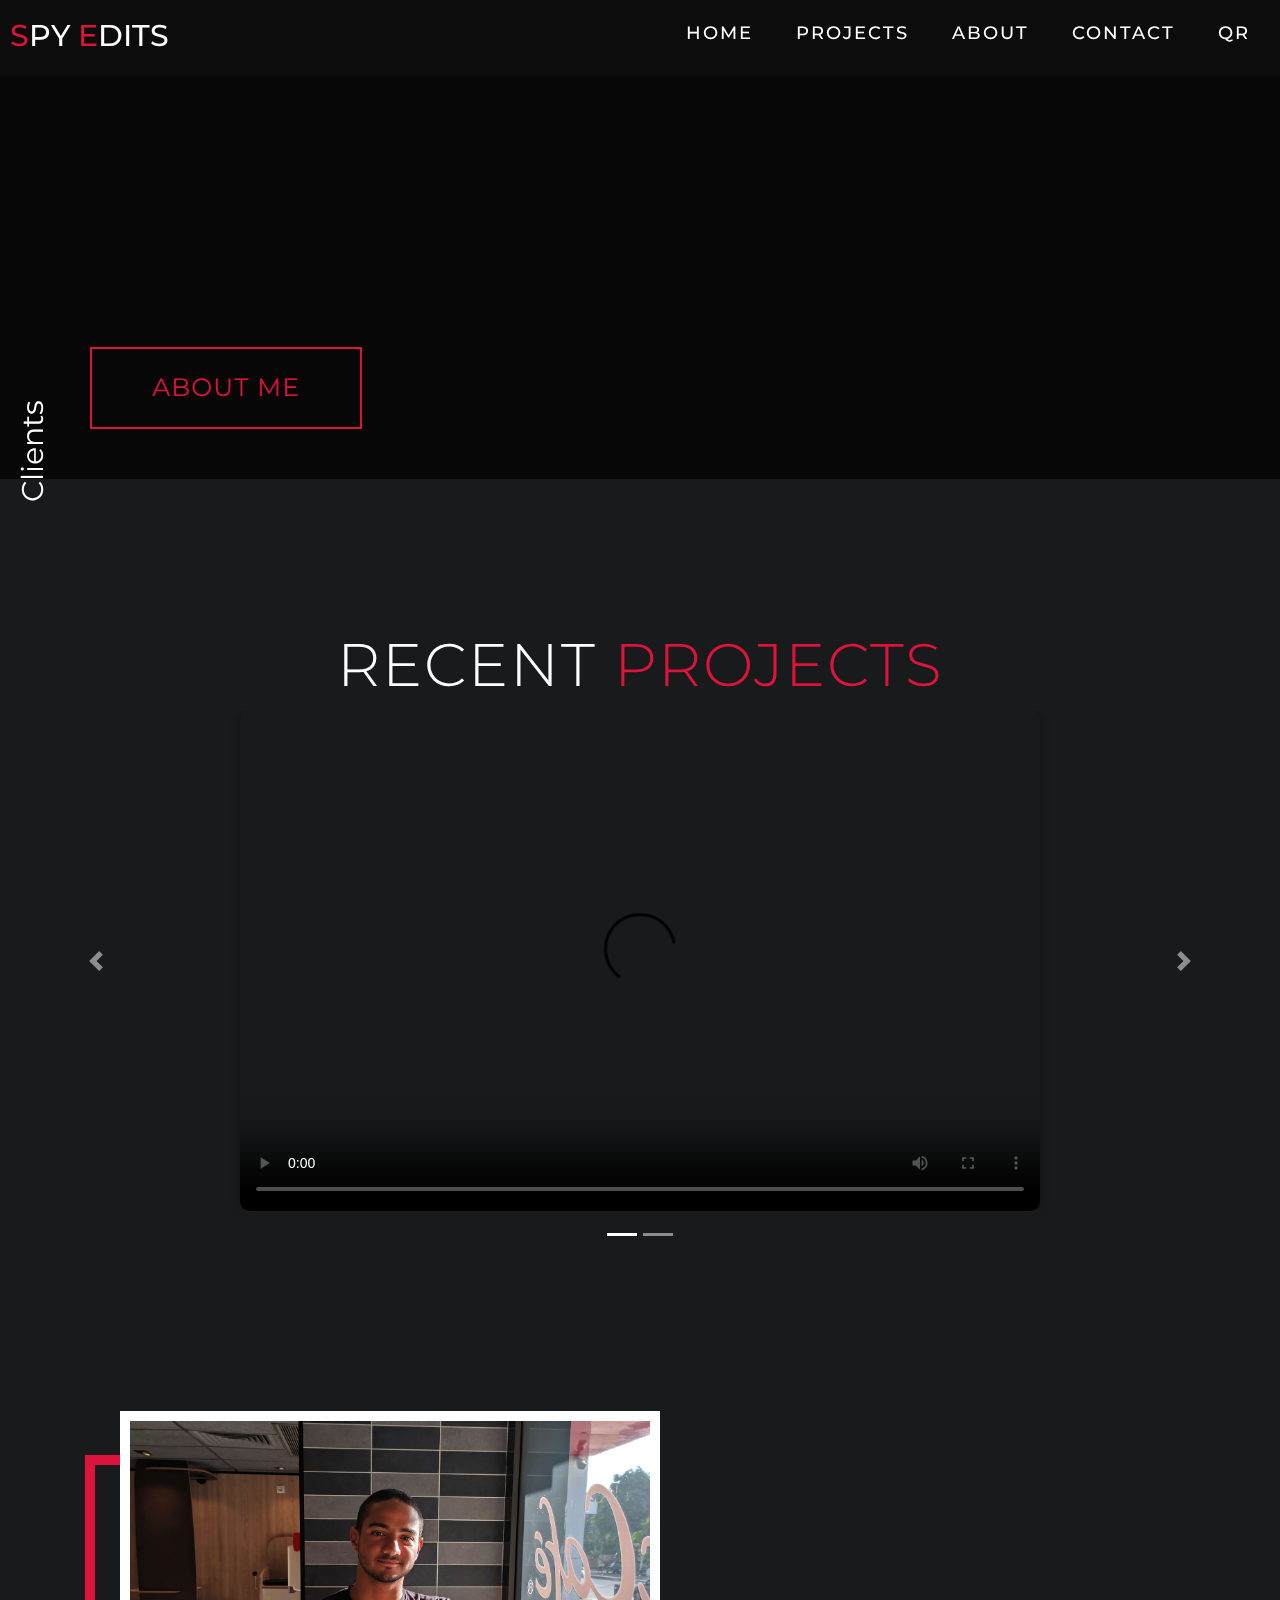
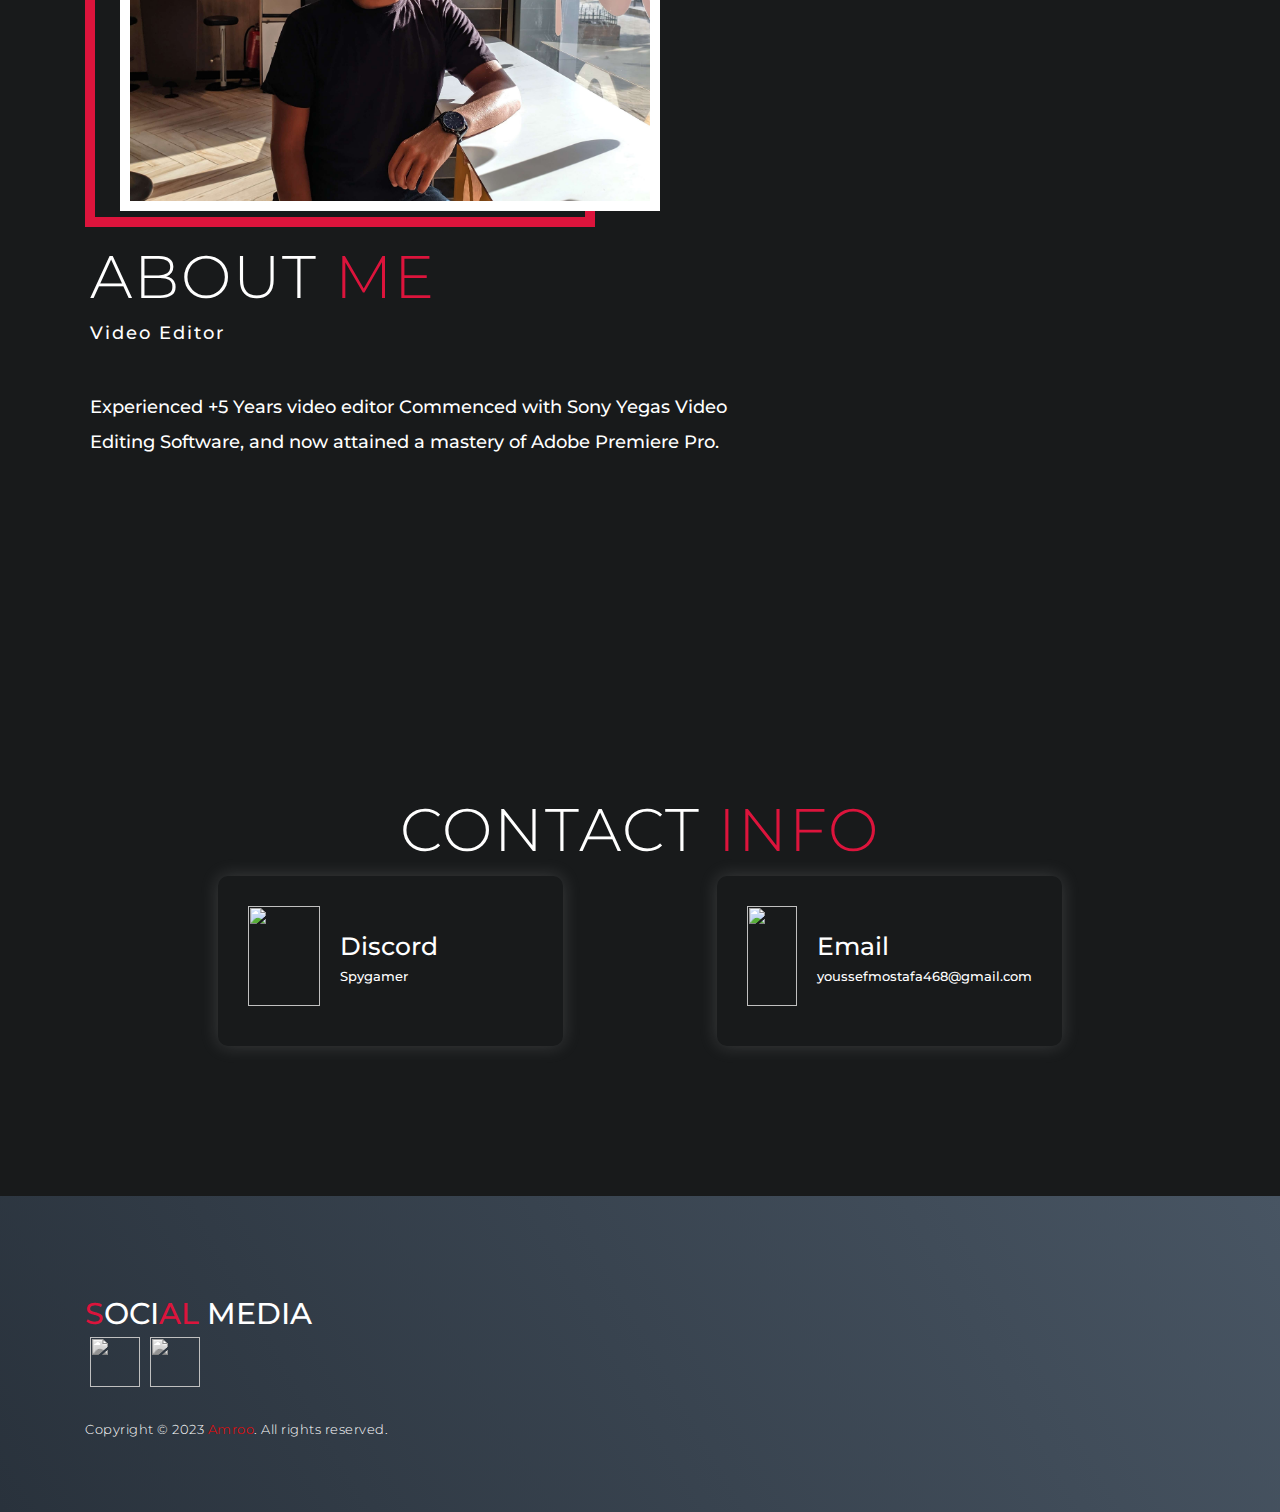
==== index.html @ 401238fb "Initial commit" ====
<!DOCTYPE html>
<html lang="en">
  <head>
    <meta charset="UTF-8" />
    <link rel="shortcut icon" type="x-icon" href="spylogo.png" />
    <meta
      name="viewport"
      content="width=device-width, initial-scale=1.0, maximum-scale=1.0, user-scalable=no"
    />
    <link href="https://vjs.zencdn.net/7.16.0/video-js.css" rel="stylesheet">
    <link
      href="https://stackpath.bootstrapcdn.com/bootstrap/4.5.2/css/bootstrap.min.css"
      rel="stylesheet"
    />
    <link rel="stylesheet" href="style.css" />
    <title>Spygamer</title>
  </head>

  <body>
    <!-- preloader -->

    <div id="loading-screen"></div>

    <!-- Header -->
    <section id="header">
      <div class="header containerr">
        <div class="nav-bar">
          <div class="brand">
            <a href="#hero">
              <h1><span>S</span>py <span>E</span>dits</h1>
            </a>
          </div>
          <div class="nav-list">
            <ul>
              <li><a href="#hero" data-after="Home">Home</a></li>
              <li><a href="#projects" data-after="Projects">Projects</a></li>
              <li><a href="#about" data-after="About">About</a></li>
              <li><a href="#contact" data-after="Contact">Contact</a></li>
              <li><a href="qr.html" data-after="Contact">QR</a></li>
            </ul>
            <style>
              @media only screen and (max-width: 767px) {
                .nav-list {
                  display: none;
                }
              }
            </style>
          </div>
        </div>
      </div>
    </section>
    <!-- End Header -->

    <div class="sidebar" id="sidebar">
      <a href="#" onclick="closeSidebar()">
        <!-- Close sidebar when clicking on a link -->
      </a>
      <a
        href="https://www.youtube.com/@mashxmosh"
        target="_blank"
        onclick="closeSidebar()"
      >
        <img
          src="img/client 1.jpg"
          alt="Image 1"
          style="
            border: 2px solid rgb(255, 255, 255);
            border-radius: 50%;
            width: 60%;
            margin-left: 20px;
          "
        />
      </a>
      <!-- Add more images as needed -->
      <a
        href="https://www.youtube.com/@Mud_2/videos"
        target="_blank"
        onclick="closeSidebar()"
      >
        <img
          src="img/client 2.jpg"
          alt="Image 2"
          style="
            border: 2px solid rgb(255, 255, 255);
            border-radius: 50%;
            width: 60%;
            margin-left: 20px;
          "
        />
      </a>
      <a
        href="https://www.youtube.com/@R3DULZ/videos"
        target="_blank"
        onclick="closeSidebar()"
      >
        <img
          src="img/client 3.jpg"
          alt="Image 3"
          style="
            border: 2px solid rgb(255, 255, 255);
            border-radius: 50%;
            width: 60%;
            margin-left: 20px;
          "
        />
      </a>
      <a
        href="https://www.youtube.com/@onofix"
        target="_blank"
        onclick="closeSidebar()"
      >
        <img
          src="img/client 6.jpg"
          alt="Image 7"
          style="
            border: 2px solid rgb(255, 255, 255);
            border-radius: 50%;
            width: 60%;
            margin-left: 20px;
          "
        />
      </a>
      <a
        href="https://www.youtube.com/@iDarkSnake"
        target="_blank"
        onclick="closeSidebar()"
      >
        <img
          src="img/client 5.jpg"
          alt="Image 5"
          style="
            border: 2px solid rgb(255, 255, 255);
            border-radius: 50%;
            width: 60%;
            margin-left: 20px;
          "
        />
      </a>
      <a
        href="https://www.youtube.com/@IMDHME5"
        target="_blank"
        onclick="closeSidebar()"
      >
        <img
          src="img/client 4.jpg"
          alt="Image 4"
          style="
            border: 2px solid rgb(255, 255, 255);
            border-radius: 80%;
            width: 60%;
            margin-left: 20px;
          "
        />
      </a>
      <a
        href="https://www.youtube.com/channel/UCvvfQR_FoKsis54V8wN_iLw"
        target="_blank"
        onclick="closeSidebar()"
      >
        <img
          src="img/client 8.jpg"
          alt="Image 8"
          style="
            border: 2px solid rgb(255, 255, 255);
            border-radius: 50%;
            width: 60%;
            margin-left: 20px;
          "
        />
      </a>
      <button class="close-btn" onclick="closeSidebar()">
        <img src="img/arrow.png" alt="Close" style="width: 20px; height: 20px" />
      </button>
    </div>

    <div class="content">
      <!-- Content for the main part of the page goes here -->
      <button class="open-btn" onclick="openSidebar()">Clients</button>
    </div>
    <script>
      function openSidebar() {
        document.getElementById("sidebar").style.width = "250px";
        document.getElementById("content").style.marginLeft = "250px";
      }

      function closeSidebar() {
        document.getElementById("sidebar").style.width = "0";
        document.getElementById("content").style.marginLeft = "0";
      }
    </script>

    <!-- Hero Section -->
    <section id="hero">
      <div class="hero container">
        <div>
          <h1>In the, <span></span></h1>
          <h1>Field of editing, <span></span></h1>
          <h1>I'm Spy <span></span></h1>
          <a href="#about" type="button" class="cta">About Me</a>
          <a href="#Clients" type="button" class="cta2"></a>
        </div>
      </div>
    </section>
    <!-- End Hero Section -->

    <!-- Qr -->

    <section id="QR">
      <div class="QR">
        <img src="img/IMG_20230714_212942_580.jpg" alt="img" />
      </div>
    </section>

    <!-- Projects Section -->
    <section id="projects">
      <div class="custom-container">
        <div class="custom-row">
          <div class="custom-col">
            <div class="custom-projects-header">
              <h1 class="section-title">Recent <span>Projects</span></h1>
            </div>
            <div class="carousel slide" id="customCarouselIndicators" data-ride="carousel">
              <ol class="carousel-indicators " id="carouselIndicators"></ol>
              <div class="carousel-inner" id="carouselInner">
                <!-- Carousel items will be dynamically added here -->
              </div>
              <a class="carousel-control-prev" href="#customCarouselIndicators" role="button" data-slide="prev">
                <span class="carousel-control-prev-icon" aria-hidden="true"></span>
                <span class="sr-only">Previous</span>
              </a>
              <a class="carousel-control-next" href="#customCarouselIndicators" role="button" data-slide="next">
                <span class="carousel-control-next-icon" aria-hidden="true"></span>
                <span class="sr-only">Next</span>
              </a>
            </div>
          </div>
        </div>
      </div>
    </section>
      
      
    <!-- End Projects Section -->

    <!-- About Section -->
    <section id="about">
      <div class="about container">
        <div class="col-left">
          <div class="about-img">
            <img src="img/IMG_20230714_212942_580.jpg" alt="img" />
          </div>
        </div>
        <div class="col-right">
          <h1 class="section-title">About <span>me</span></h1>
          <h2>Video Editor</h2>
          <h3>
            Experienced +5 Years video editor Commenced with Sony Yegas Video
            Editing Software, and now attained a mastery of Adobe Premiere Pro.
          </h3>
        </div>
      </div>
    </section>
    <!-- End About Section -->

    <!-- Contact Section -->
    <section id="contact">
      <div class="contact container">
        <div>
          <h1 class="section-title">Contact <span>info</span></h1>
        </div>
        <div class="contact-items">
          <div class="contact-item">
            <div class="icon">
              <img src="https://img.icons8.com/bubbles/100/000000/discord" />
            </div>
            <div class="contact-info">
              <h1>Discord</h1>
              <h2>Spygamer</h2>
            </div>
          </div>
          <div class="contact-item">
            <div class="icon">
              <img
                src="https://img.icons8.com/bubbles/100/000000/new-post.png"
              />
            </div>
            <div class="contact-info">
              <h1>Email</h1>
              <h2>youssefmostafa468@gmail.com</h2>
            </div>
          </div>
        </div>
      </div>
    </section>
    <!-- End Contact Section -->

    <!-- Footer -->
    <section id="footer">
      <div class="footer container">
        <div class="brand">
          <h1><span>S</span>OCI<span>AL </span>MEDIA</h1>
        </div>
        <div class="social-icon">
          <div class="social-item">
            <a
              href="https://web.facebook.com/Youssef.Mostafa009
          "
              target="_blank"
              ><img
                src="https://img.icons8.com/bubbles/100/000000/facebook-new.png"
            /></a>
          </div>
          <div class="social-item">
            <a
              href="https://www.instagram.com/youssef_mostafa._/
          "
              target="_blank"
              ><img
                src="https://img.icons8.com/bubbles/100/000000/instagram-new.png"
            /></a>
          </div>
        </div>
        <p>
          Copyright © 2023
          <a
            href="https://linktr.ee/aboutamroo"
            target="_blank"
            style="color: #ff0000"
            >Amroo</a
          >. All rights reserved.
        </p>
      </div>
    </section>
    <!-- End Footer -->
    <script src="https://vjs.zencdn.net/7.16.0/video.min.js"></script>
    <script src="https://code.jquery.com/jquery-3.5.1.slim.min.js"></script>
    <script src="https://cdn.jsdelivr.net/npm/@popperjs/core@2.5.4/dist/umd/popper.min.js"></script>
    <script src="https://stackpath.bootstrapcdn.com/bootstrap/4.5.2/js/bootstrap.min.js"></script>
    <script src="./app.js"></script>
    <script src="script.js"></script>
    <script src="projects.js"></script>
    <script>
        document.addEventListener('DOMContentLoaded', function () {
          var player = videojs('projectVideo');
        });
      </script>
  </body>
</html>
---- style.css ----
@import 'https://fonts.googleapis.com/css?family=Montserrat:300,400,700&display=swap';
html{
	scroll-behavior: smooth;
}
h3 {
    white-space: pre-line;
    line-height: 2;
}

body {
    background-color: rgb(24, 26, 27); /* Set the background color to black */
    margin: 0;
    padding: 0;
    font-family: 'Montserrat', sans-serif;
    scroll-behavior: smooth;
    overflow-x: hidden; /* Hides horizontal scrollbar */
}

* {
    box-sizing: border-box;
    margin: 0;
    padding: 0;
}

html {
    font-size: 10px;
    max-width: 100vw; /* Restricts maximum width to viewport width */
    overflow-x: hidden; /* Hides horizontal scrollbar */
}

a {
    text-decoration: none !important;
}
section:not(#header){
	padding: 50px 0;
}
.containerr {
	min-height: 100vh;
	width: 100%;
	display: flex;
	align-items: center;
	justify-content: center;
}
img {
	height: 100%;
	width: 100%;
	object-fit: cover;
}
p {
	color: black;
	font-size: 1.4rem;
	margin-top: 5px;
	line-height: 2.5rem;
	font-weight: 300;
	letter-spacing: 0.05rem;
}
.section-title {
	font-size: 4rem;
	font-weight: 300;
	color: rgb(255, 255, 255);
	margin-bottom: 10px;
	text-transform: uppercase;
	letter-spacing: 0.2rem;
	text-align: center;
}
.section-title span {
	color: crimson;
}

.cta {
	display: inline-block;
	padding: 10px 30px;
	color: crimson;
	background-color: transparent;
	border: 2px solid crimson;
	font-size: 2rem;
	text-transform: uppercase;
	letter-spacing: 0.1rem;
	margin-top: 30px;
	transition: 0.3s ease;
	transition-property: background-color, color;
}
.cta:hover {
	color: white;
	background-color: crimson;
}

.brand h1 {
	font-size: 3rem;
	text-transform: uppercase;
	color: white;
}
.brand h1 span {
	color: crimson;
}

/* Header section */
#header {
	position: fixed;
	z-index: 1000;
	left: 0;
	top: 0;
	width: 100vw;
	height: auto;
}
#header .header {
	min-height: 8vh;
	background-color: rgba(31, 30, 30, 0.24);
	transition: 0.3s ease background-color;
}
#header .nav-bar {
	display: flex;
	align-items: center;
	justify-content: space-between;
	width: 100%;
	height: 100%;
	max-width: 1300px;
	padding: 0 10px;
}
#header .nav-list ul {
	list-style: none;
	position: absolute;
	background-color: rgb(31, 30, 30);
	width: 100vw;
	height: 100vh;
	left: 100%;
	top: 0;
	display: flex;
	flex-direction: column;
	justify-content: center;
	align-items: center;
	z-index: 1;
	overflow-x: hidden;
	transition: 0.5s ease left;
}
#header .nav-list ul.active {
	left: 0%;
}
#header .nav-list ul a {
	font-size: 2.5rem;
	font-weight: 500;
	letter-spacing: 0.2rem;
	text-decoration: none;
	color: white;
	text-transform: uppercase;
	padding: 20px;
	display: block;
}
#header .nav-list ul a::after {
	content: attr(data-after);
	position: absolute;
	top: 50%;
	left: 50%;
	transform: translate(-50%, -50%) scale(0);
	color: rgba(240, 248, 255, 0.021);
	font-size: 13rem;
	letter-spacing: 50px;
	z-index: -1;
	transition: 0.3s ease letter-spacing;
}
#header .nav-list ul li:hover a::after {
	transform: translate(-50%, -50%) scale(1);
	letter-spacing: initial;
}
#header .nav-list ul li:hover a {
	color: crimson;
}

/* End Header section */

/* Hero Section */
#hero {
	background-image: url(./hero-bg.jpg);
	background-size: cover;
	background-position: top center;
	position: relative;
	z-index: 1;
}
#hero::after {
	content: '';
	position: absolute;
	left: 0;
	top: 0;
	height: 100%;
	width: 100%;
	background-color: black;
	opacity: 0.7;
	z-index: -1;
}
#hero .hero {
	max-width: 1200px;
	margin: 0 auto;
	padding: 0 50px;
	justify-content: flex-start;
}
#hero h1 {
	display: block;
	width: fit-content;
	font-size: 1rem;
	position: relative;
	color: transparent;
	animation: text_reveal 0.5s ease forwards;
	animation-delay: 1s;
}
#hero h1:nth-child(1) {
	animation-delay: 1s;
}
#hero h1:nth-child(2) {
	animation-delay: 1s;
}
#hero h1:nth-child(3) {
	animation: text_reveal_name 0.6s ease forwards;
	animation-delay: 2.1s;
}
#hero h1 span {
	position: absolute;
	top: 0;
	left: 0;
	height: 100%;
	width: 0;
	background-color: crimson;
	animation: text_reveal_box 1s ease;
	animation-delay: 0.5s;
}
#hero h1:nth-child(1) span {
	animation-delay: 0.5s;
}
#hero h1:nth-child(2) span {
	animation-delay: 0.5s;
}
#hero h1:nth-child(3) span {
	animation-delay: 1.5s;
}


@media only screen and (max-width: 768px) {
#hero {
	background-image: url(./hero-bg.jpg);
	background-size: cover;
	background-position: top center;
	position: relative;
	z-index: 1;
}
#hero::after {
	content: '';
	position: absolute;
	left: 0;
	top: 0;
	height: 100%;
	width: 100%;
	background-color: black;
	opacity: 0.7;
	z-index: -1;
}
#hero .hero {
	max-width: 1200px;
	margin: 0 auto;
	padding: 0 50px;
	justify-content: flex-start;
}
#hero h1 {
	display: block;
	width: fit-content;
	font-size: 5rem;
	position: relative;
	color: transparent;
	animation: text_reveal 0.5s ease forwards;
	animation-delay: 1s;
}
#hero h1:nth-child(1) {
	animation-delay: 1s;
}
#hero h1:nth-child(2) {
	animation-delay: 1s;
}
#hero h1:nth-child(3) {
	animation: text_reveal_name 0.6s ease forwards;
	animation-delay: 2.1s;
}
#hero h1 span {
	position: absolute;
	top: 0;
	left: 0;
	height: 100%;
	width: 0;
	background-color: crimson;
	animation: text_reveal_box 1s ease;
	animation-delay: 0.5s;
}
#hero h1:nth-child(1) span {
	animation-delay: 0.5s;
}
#hero h1:nth-child(2) span {
	animation-delay: 0.5s;
}
#hero h1:nth-child(3) span {
	animation-delay: 1.5s;
}
}
/* End Hero Section */

/* Services Section */
#services .services {
	flex-direction: column;
	text-align: center;
	max-width: 1500px;
	margin: 0 auto;
	padding: 100px 0;
	color : white;
}
#services .service-top {
	max-width: 500px;
	margin: 0 auto;
	color : white;
}
#services .service-bottom {
	display: center;
	align-items: center;
	justify-content: center;
	background-image: linear-gradient(60deg, #29323c 100%, #485563 03%);
	flex-wrap: nowrap;
	margin-top: 50px;
	color : white;
}
#services .service-item {
	flex-basis: 80%;
	display: flex;
	align-items: flex-start;
	justify-content: center;
	flex-direction: column;
	padding: 30px;
	border-radius: 70px;
	background-size: cover;
	margin: 10px 5%;
	position: static;
	z-index: 1;
	overflow: hidden;
	color : white;
}
#services .service-item::after {
	content: '';
	position: absolute;
	left: 0;
	top: 0;
	height: 100%;
	width: 100%;
	background-image: linear-gradient(60deg, #29323c 0%, #485563 100%);
	opacity: 0.9;
	z-index: -1;
}
#services .service-bottom .icon {
    height: 90px;
    width: 90px;
    margin-bottom: 10px;
    margin-left: 28.6px; /* Adjust this value as needed */
}

#services .service-item h2 {
	font-size: 2rem;
	color: white;
	margin-bottom: 10px;
	text-transform: uppercase;
}
#services .service-item p {
	color: white;
	text-align: left;
}
/* End Services Section */

/* Projects section */
.custom-project-img {
	height: 100%;
	width: 100%;
	position: relative;
	border-radius: 50px;
	display: flex;
	justify-content: center;
}
.custom-project-img video {
	height: 100%;
	max-width: 800px;
	object-fit: cover;
	border-radius: 10px;
}
.custom-project-img video[poster] {
	
	width: 100%;
	height: 500px;
	
	border-radius: 10px;
	box-shadow: 0 0 10px rgba(0, 0, 0, 0.3);
  }
  #projects ol{
position: absolute;
bottom:  -45px;
	margin-top: 10px;
  }
/* End Projects section */

/* About Section */
#about .about {
	flex-direction: column-reverse;
	text-align: center;
	max-width: 1200px;
	margin: 0 auto;
	padding: 100px 20px;
}
#about .col-left {
	width: 250px;
	height: 360px;
}
#about .col-right {
	width: 100%;
}
#about .col-right h2 {
	font-size: 1.8rem;
	font-weight: 500;
	letter-spacing: 0.2rem;
	margin-bottom: 10px;
}
#about .col-right p {
	margin-bottom: 20px;
}
#about .col-right .cta {
	color: rgb(255, 255, 255);
	margin-bottom: 50px;
	padding: 10px 20px;
	font-size: 2rem;
}
#about .col-left .about-img {
	height: 100%;
	width: 100%;
	position: relative;
	border: 10px solid white;
}
#about .col-left .about-img::after {
	content: '';
	position: absolute;
	left: -33px;
	top: 19px;
	height: 98%;
	width: 98%;
	border: 7px solid crimson;
	z-index: -1;
}

.col-right h3,
h2 {
  color: white;
}
/* End About Section */

/* contact Section */
#contact .contact {
	flex-direction: column;
	max-width: 1200px;
	margin: 0 auto;
	width: 90%;
}
#contact .contact-items {
	/* max-width: 400px; */
	width: 100%;
}
#contact .contact-item {
	width: 80%;
	padding: 20px;
	text-align: center;
	border-radius: 10px;
	padding: 30px;
	margin: 30px;
	display: flex;
	justify-content: center;
	align-items: center;
	flex-direction: column;
	box-shadow: 0px 0px 18px 0 #e6e6e62c;
	transition: 0.1s ease box-shadow;
}
#contact .contact-item:hover {
	box-shadow: 0px 0px 5px 0 #e6e6e62c;
}
#contact .icon {
	width: 70px;
	margin: 0 auto;
	margin-bottom: 10px;
}
#contact .contact-info h1 {
	font-size: 2.5rem;
	font-weight: 500;
	margin-bottom: 5px;
	color : white;
}
#contact .contact-info h2 {
	font-size: 1.3rem;
	line-height: 2rem;
	font-weight: 500;
	color : white;

}

/*Qr*/


.QR{
	display: none;
}

/*End contact Section */

/* Footer */
#footer {
	background-image: linear-gradient(60deg, #29323c 0%, #485563 100%);
}
#footer .footer {
	min-height: 200px;
	flex-direction: column;
	padding-top: 50px;
	padding-bottom: 10px;
}
#footer h2 {
	color: white;
	font-weight: 500;
	font-size: 1.8rem;
	letter-spacing: 0.1rem;
	margin-top: 10px;
	margin-bottom: 10px;
}
#footer .social-icon {
	display: flex;
	margin-bottom: 30px;
}
#footer .social-item {
	height: 50px;
	width: 50px;
	margin: 0 5px;
}
#footer .social-item img {
	filter: grayscale(1);
	transition: 0.3s ease filter;
}
#footer .social-item:hover img {
	filter: grayscale(0);
}
#footer p {
	color: white;
	font-size: 1.3rem;
}
/* End Footer */

/* Keyframes */
@keyframes hamburger_puls {
	0% {
		opacity: 1;
		transform: scale(1);
	}
	100% {
		opacity: 0;
		transform: scale(1.4);
	}
}
@keyframes text_reveal_box {
	50% {
		width: 100%;
		left: 0;
	}
	100% {
		width: 0;
		left: 100%;
	}
}
@keyframes text_reveal {
	100% {
		color: white;
	}
}
@keyframes text_reveal_name {
	100% {
		color: crimson;
		font-weight: 500;
	}
}
/* End Keyframes */

/* Media Query For Tablet */
@media only screen and (min-width: 768px) {
	.cta {
		font-size: 2.5rem;
		padding: 20px 60px;
	}
	h1.section-title {
		font-size: 6rem;
		color : white;
	}
	

	/* Hero */
	#hero h1 {
		font-size: 7rem;
	}
	/* End Hero */

	/* Services Section */
	#services .service-bottom .service-item {
		flex-basis: 45%;
		margin: 2.5%;
	}
	/* End Services Section */

	/* Project */
	#projects .project-item {
		flex-direction: row;
	}
	#projects .project-item:nth-child(even) {
		flex-direction: row-reverse;
	}
	#projects .project-item {
		height: 400px;
		margin: 0;
		width: 100%;
		border-radius: 0;
	}
	#projects .all-projects .project-info {
		height: 100%;
	}
	#projects .all-projects .project-img {
		height: 100%;
	}
	@media (max-width: 767px) {
		.project-img {
			display: flex;
			justify-content: center;
			align-items: center;
			overflow: hidden;
		}

		.project-img video {
			max-width: 120%;
			max-height: 200%;
			width: auto;
			height: auto;
			border-radius: 40px;
		}
	}
	 #projects .project-img video {
	border-radius: 50px; /* Video border radius */		
	}


	#projects .project-img:after {
		content: '';
		position: absolute;
		left: 0;
		top: 0;
		height: 100%;
		width: 100%;
		background-image: linear-gradient(60deg, #29323c 0%, #485563 100%);
		opacity: 0.7;
	}
	#projects .project-img img {
		transition: 0.3s ease transform;
	}
	#projects .project-item:hover .project-img img {
		transform: scale(1.1);
	}


	#projects .project-img video {
		border-radius: 30px; /* Video border radius */		
	}


	/* End Project */

	/* About */
	#about .about {
		flex-direction: row;
	}
	#about .col-left {
		width: 600px;
		height: 400px;
		padding-left: 60px;
	}
	#about .about .col-left .about-img::after {
		left: -45px;
		top: 34px;
		height: 98%;
		width: 98%;
		border: 10px solid crimson;
	}
	#about .col-right {
		text-align: left;
		padding: 30px;
	}
	#about .col-right h1 {
		text-align: left;
	}
	/* End About */

	/* contact  */
	#contact .contact {
		flex-direction: column;
		padding: 100px 0;
		align-items: center;
		justify-content: center;
		min-width: 20vh;
	}
	#contact .contact-items {
		width: 100%;
		display: flex;
		flex-direction: row;
		justify-content: space-evenly;
		margin: 0;
	}
	#contact .contact-item {
		width: 30%;
		margin: 0;
		flex-direction: row;
	}
	#contact .contact-item .icon {
		height: 100px;
		width: 100px;
	}
	#contact .contact-item .icon img {
		object-fit: contain;
	}
	#contact .contact-item .contact-info {
		width: 100%;
		text-align: left;
		padding-left: 20px;
	}
	/* End contact  */
}
/* End Media Query For Tablet */

/* Media Query For Desktop */
@media only screen and (min-width: 768px) {
	/* header */
	#header .hamburger {
		display: none;
	}
	#header .nav-list ul {
		
		position: initial;
		display: block;
		height: auto;
		width: fit-content;
		background-color: transparent;
	}
	#header .nav-list ul li {
		display: inline-block;
	}
	#header .nav-list ul li a {
		font-size: 1.8rem;
	}
	#header .nav-list ul a:after {
		display: none;
	}
	/* End header */

	#services .service-bottom .service-item {
		flex-basis: 22%;
		margin: 1.5%;
	}
}
#loading-screen {
	background: #000 url(loading.gif) no-repeat center center;
	height: 100vh;
	width: 100%;
	position: fixed;
	z-index: 100;


}

#loading-content {
    text-align: center;
    background: #fff;
    padding: 20px;
    border-radius: 5px;
    box-shadow: 0 0 10px rgba(0, 0, 0, 0.2);
    color: #333;
}

::-webkit-scrollbar{
	width: 10px;
	
}
::-webkit-scrollbar-track{
	background:  rgb(99, 107, 110);
	border-radius: 15px;
}
::-webkit-scrollbar-thumb{
	background: rgb(24, 26, 27);
	border-radius: 15px;
}

.sidebar {
    height: 100%;
    width: 0;
    position: fixed;
    top: 0;
    left: 0;
    background-color: #111;
    overflow-x: hidden;
    transition: 0.5s;
    padding-top: 60px;
	z-index: 3;
}

.sidebar a {
    padding: 8px 8px 8px 32px;
    text-decoration: none;
    font-size: 25px;
    color: #818181;
    display: block;
    transition: 0.3s;
	z-index: 3;
}
.sidebar a:hover {
		z-index: 3;
}

.sidebar .close-btn {
	border: 0;
	display: flex;
    position: absolute;
    top: 500px;
    right: 25px;
    font-size: 36px;
    margin-left: 50px;
	z-index: 3;
	cursor: pointer;
	background: transparent;
	
}

.content {
    position: fixed;
    top: 400px;
    left: 10px;
    cursor: pointer;
    font-size: 20px; /* Adjust the font size as needed */
    writing-mode: vertical-rl; /* Rotate the text vertically */
    transform: rotate(180deg); /* Adjust rotation as needed */
	z-index: 2;
	
}

.open-btn:hover {
	color: rgb(255, 0, 0);
}

.open-btn {
	border: 0;
	display: flex;
    font-size: 30px;
    cursor: pointer;
    color: #ffffff;
	background: transparent;

}

.popup {
    display: none;
    position: fixed;
    top: 50%;
    left: 50%;
    transform: translate(-50%, -50%);
    background-color: #f1f1f1;
    padding: 20px;
    border: 1px solid #ccc;
    z-index: 1;
}

.popup-content {
    text-align: center;
}

.close {
    color: #aaa;
    float: right;
    font-size: 28px;
    font-weight: bold;
}

.close:hover,
.close:focus {
    color: black;
    text-decoration: none;
    cursor: pointer;
}

/* CSS for the sidebar */
/* Updated Sidebar CSS */

@media only screen and (max-width: 768px){

	.sidebar {
		height: 100%;
		width: 0;
		position: fixed;
		top: 0;
		left: 0;
		background-color: #111;
		overflow-x: hidden;
		transition: 0.5s;
		padding-top: 60px;
		z-index: 3;
	}
	
	.sidebar a {
		padding: 8px 8px 8px 32px;
		text-decoration: none;
		font-size: 25px;
		color: #818181;
		display: block;
		transition: 0.3s;
		z-index: 3;
	}
	.sidebar a:hover {
			z-index: 3;
	}
	
	.sidebar .close-btn {
		border: 0;
		display: flex;
		position: absolute;
		top: 500px;
		right: 25px;
		font-size: 36px;
		margin-left: 50px;
		z-index: 3;
		cursor: pointer;
		background: transparent;
		
	}
	
	.content {
		position: fixed;
		top: 400px;
		left: 10px;
		cursor: pointer;
		font-size: 20px; /* Adjust the font size as needed */
		writing-mode: vertical-rl; /* Rotate the text vertically */
		transform: rotate(180deg); /* Adjust rotation as needed */
		z-index: 2;
		
	}
	
	.open-btn:hover {
		color: rgb(255, 0, 0);
	}
	
	.open-btn {
		border: 0;
		display: flex;
		font-size: 30px;
		cursor: pointer;
		color: #ffffff;
		background: transparent;
	
	}
	
	.popup {
		display: none;
		position: fixed;
		top: 50%;
		left: 50%;
		transform: translate(-50%, -50%);
		background-color: #f1f1f1;
		padding: 20px;
		border: 1px solid #ccc;
		z-index: 1;
	}
	
	.popup-content {
		text-align: center;
	}
	
	.close {
		color: #aaa;
		float: right;
		font-size: 28px;
		font-weight: bold;
	}
	
	.close:hover,
	.close:focus {
		color: black;
		text-decoration: none;
		cursor: pointer;
	}
	}

/* End  Media Query For Desktop */
 /* Additional CSS styles for slider containerr */

  .project-img video {
	max-width: 600px;
	height: auto;
	
  }
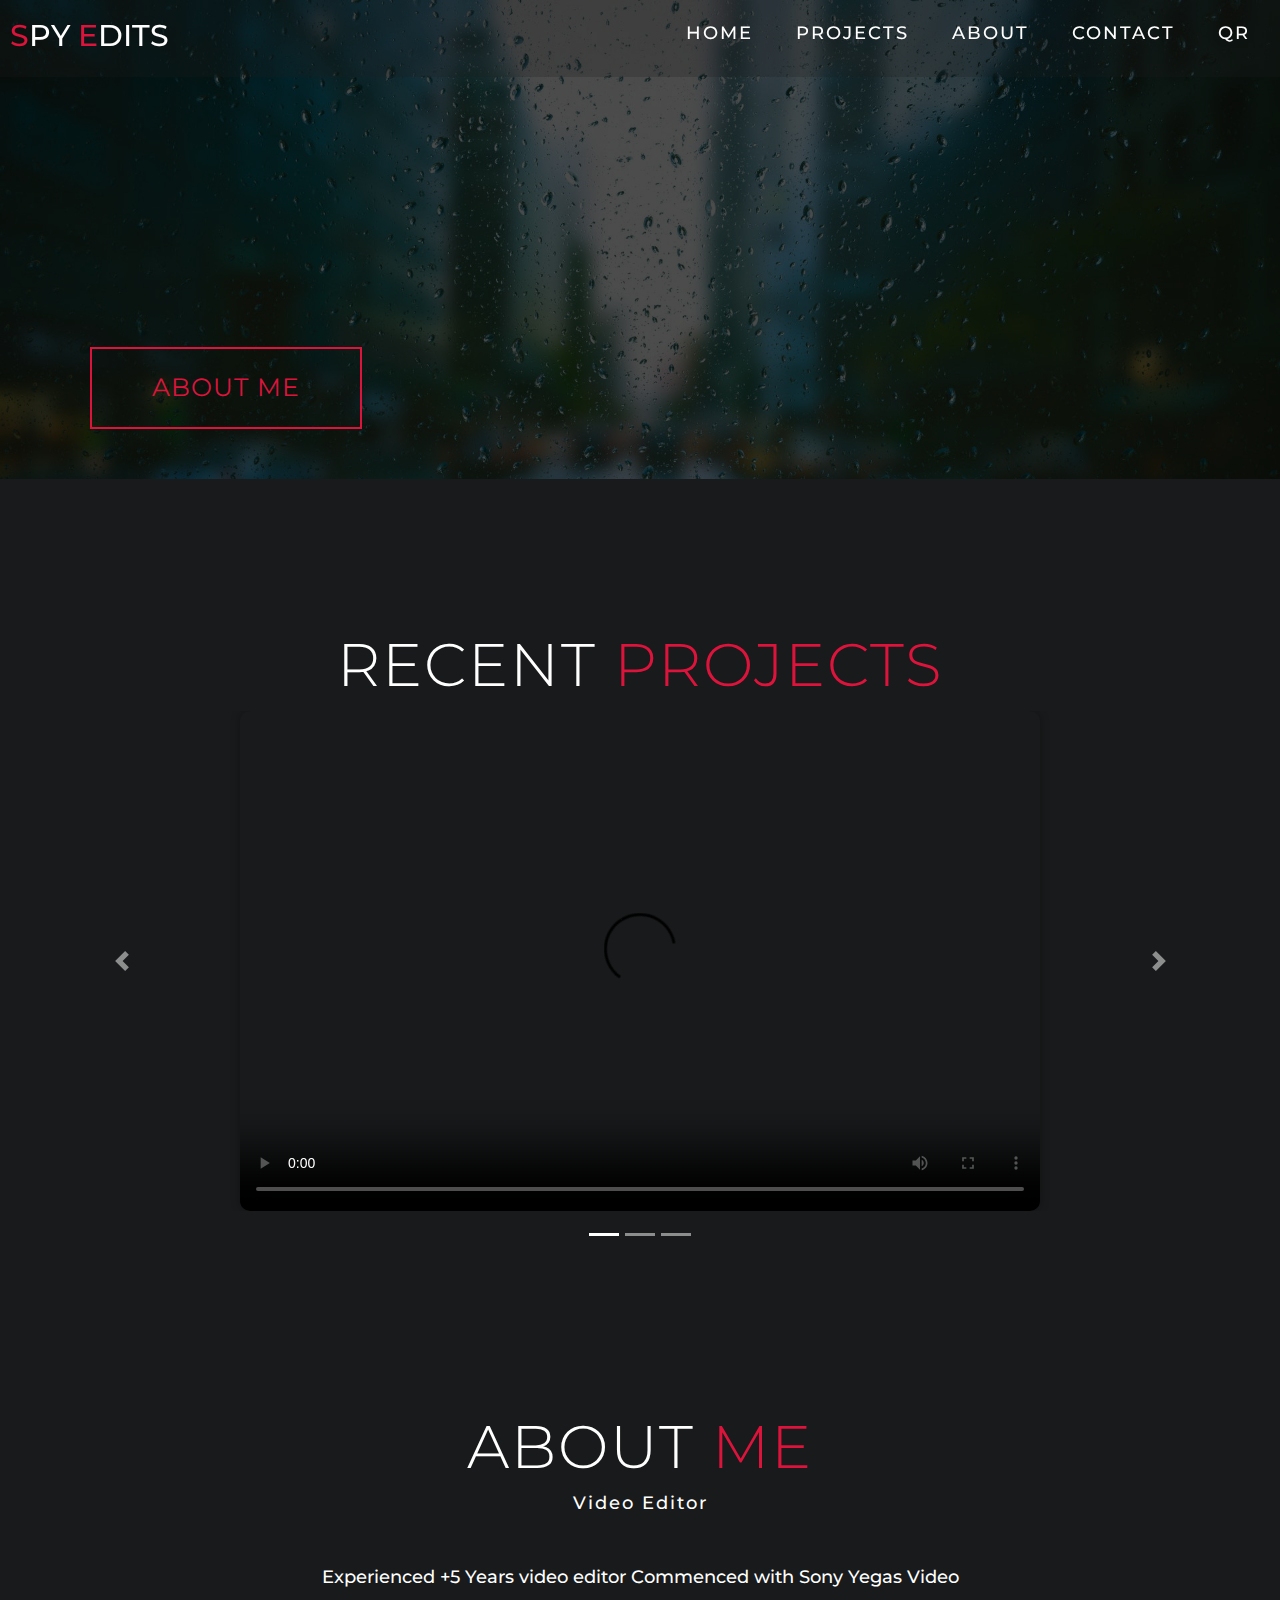
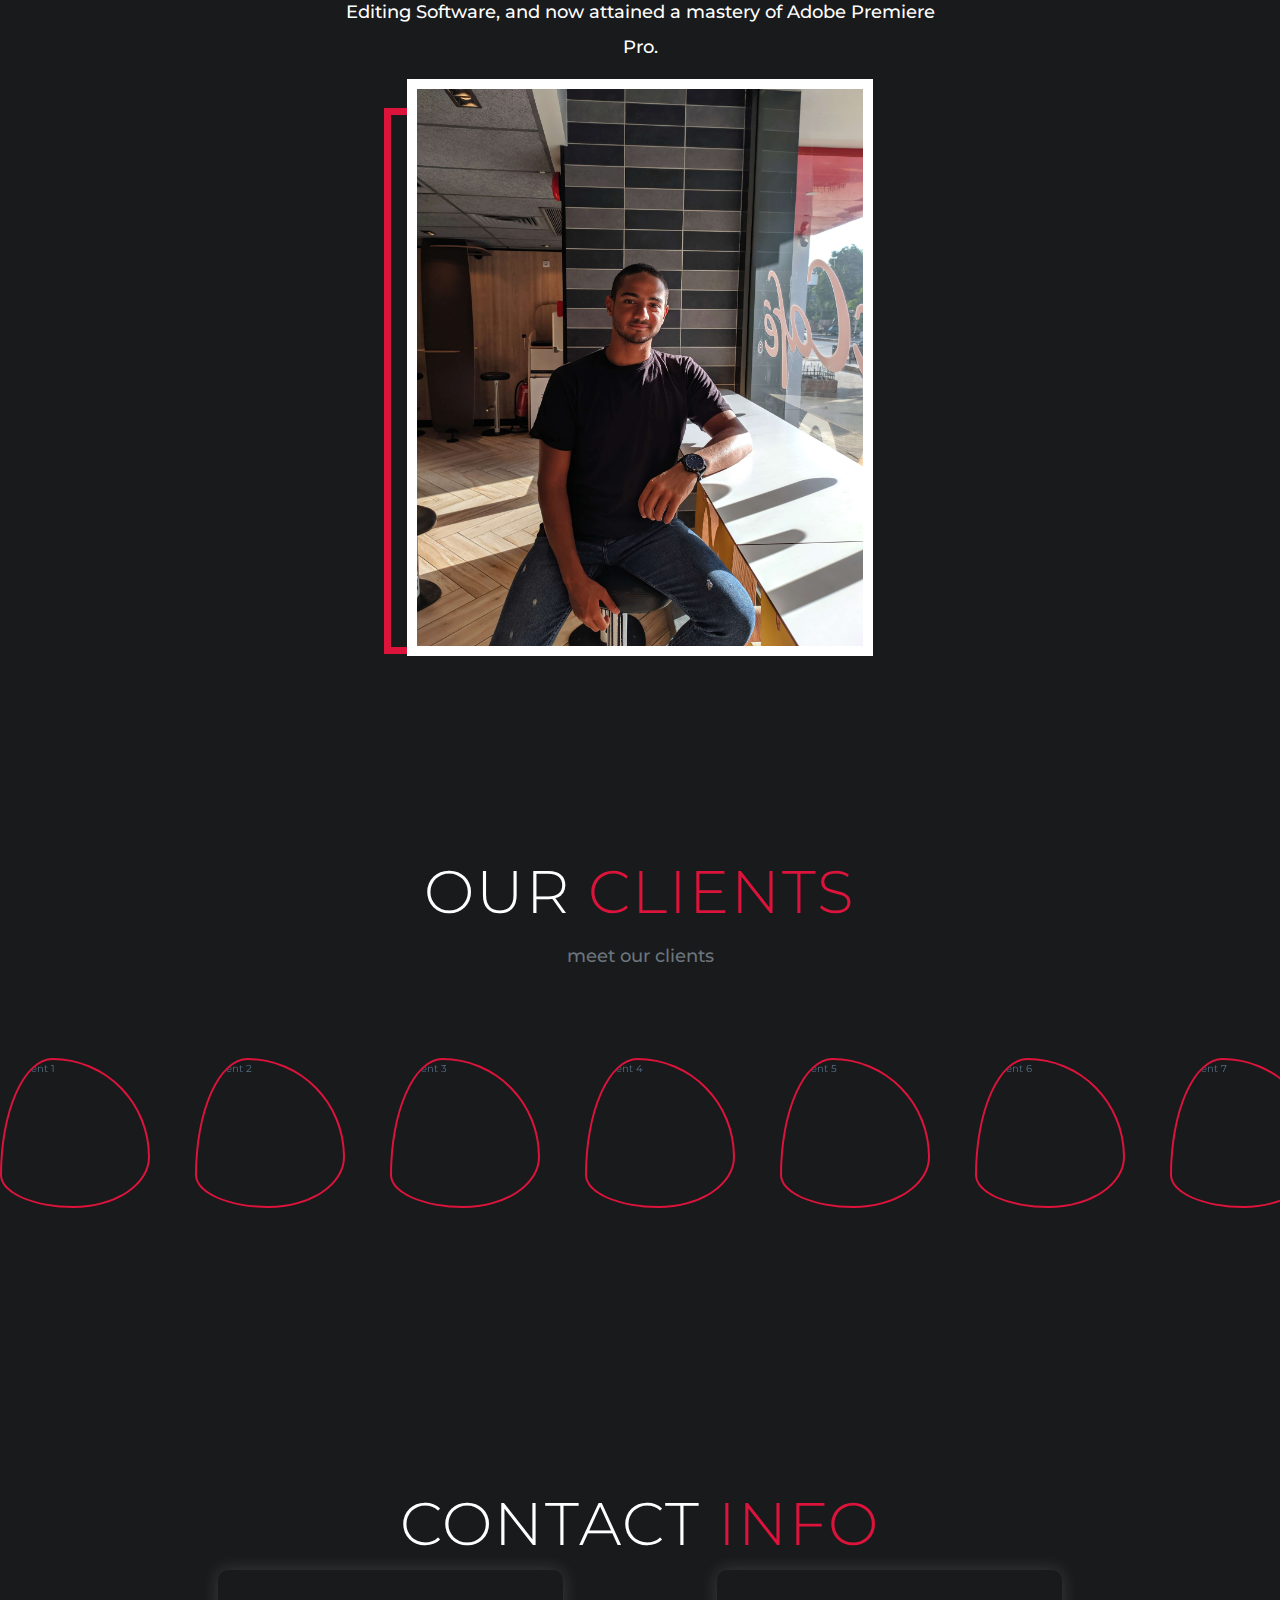
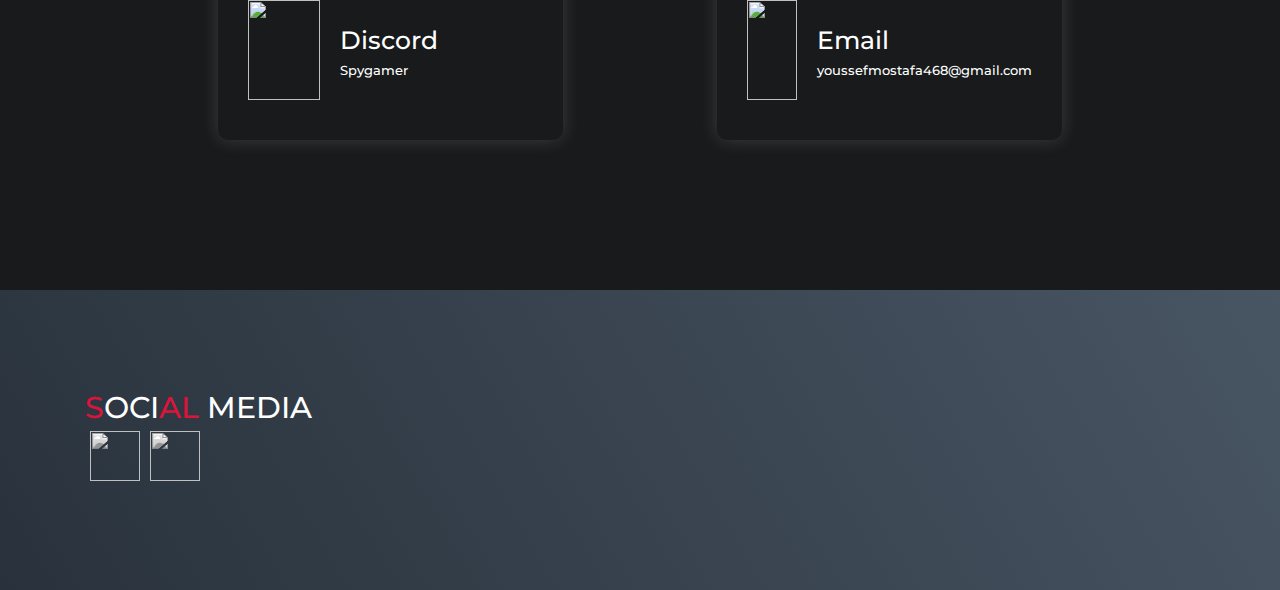
==== commit e14f651f: "Update#1" ====
--- a/index.html
+++ b/index.html
@@ -7,7 +7,7 @@
       name="viewport"
       content="width=device-width, initial-scale=1.0, maximum-scale=1.0, user-scalable=no"
     />
-    <link href="https://vjs.zencdn.net/7.16.0/video-js.css" rel="stylesheet">
+    <link href="https://vjs.zencdn.net/7.16.0/video-js.css" rel="stylesheet" />
     <link
       href="https://stackpath.bootstrapcdn.com/bootstrap/4.5.2/css/bootstrap.min.css"
       rel="stylesheet"
@@ -50,145 +50,11 @@
       </div>
     </section>
     <!-- End Header -->
-
-    <div class="sidebar" id="sidebar">
-      <a href="#" onclick="closeSidebar()">
-        <!-- Close sidebar when clicking on a link -->
-      </a>
-      <a
-        href="https://www.youtube.com/@mashxmosh"
-        target="_blank"
-        onclick="closeSidebar()"
-      >
-        <img
-          src="img/client 1.jpg"
-          alt="Image 1"
-          style="
-            border: 2px solid rgb(255, 255, 255);
-            border-radius: 50%;
-            width: 60%;
-            margin-left: 20px;
-          "
-        />
-      </a>
-      <!-- Add more images as needed -->
-      <a
-        href="https://www.youtube.com/@Mud_2/videos"
-        target="_blank"
-        onclick="closeSidebar()"
-      >
-        <img
-          src="img/client 2.jpg"
-          alt="Image 2"
-          style="
-            border: 2px solid rgb(255, 255, 255);
-            border-radius: 50%;
-            width: 60%;
-            margin-left: 20px;
-          "
-        />
-      </a>
-      <a
-        href="https://www.youtube.com/@R3DULZ/videos"
-        target="_blank"
-        onclick="closeSidebar()"
-      >
-        <img
-          src="img/client 3.jpg"
-          alt="Image 3"
-          style="
-            border: 2px solid rgb(255, 255, 255);
-            border-radius: 50%;
-            width: 60%;
-            margin-left: 20px;
-          "
-        />
-      </a>
-      <a
-        href="https://www.youtube.com/@onofix"
-        target="_blank"
-        onclick="closeSidebar()"
-      >
-        <img
-          src="img/client 6.jpg"
-          alt="Image 7"
-          style="
-            border: 2px solid rgb(255, 255, 255);
-            border-radius: 50%;
-            width: 60%;
-            margin-left: 20px;
-          "
-        />
-      </a>
-      <a
-        href="https://www.youtube.com/@iDarkSnake"
-        target="_blank"
-        onclick="closeSidebar()"
-      >
-        <img
-          src="img/client 5.jpg"
-          alt="Image 5"
-          style="
-            border: 2px solid rgb(255, 255, 255);
-            border-radius: 50%;
-            width: 60%;
-            margin-left: 20px;
-          "
-        />
-      </a>
-      <a
-        href="https://www.youtube.com/@IMDHME5"
-        target="_blank"
-        onclick="closeSidebar()"
-      >
-        <img
-          src="img/client 4.jpg"
-          alt="Image 4"
-          style="
-            border: 2px solid rgb(255, 255, 255);
-            border-radius: 80%;
-            width: 60%;
-            margin-left: 20px;
-          "
-        />
-      </a>
-      <a
-        href="https://www.youtube.com/channel/UCvvfQR_FoKsis54V8wN_iLw"
-        target="_blank"
-        onclick="closeSidebar()"
-      >
-        <img
-          src="img/client 8.jpg"
-          alt="Image 8"
-          style="
-            border: 2px solid rgb(255, 255, 255);
-            border-radius: 50%;
-            width: 60%;
-            margin-left: 20px;
-          "
-        />
-      </a>
-      <button class="close-btn" onclick="closeSidebar()">
-        <img src="img/arrow.png" alt="Close" style="width: 20px; height: 20px" />
-      </button>
-    </div>
-
-    <div class="content">
-      <!-- Content for the main part of the page goes here -->
-      <button class="open-btn" onclick="openSidebar()">Clients</button>
-    </div>
-    <script>
-      function openSidebar() {
-        document.getElementById("sidebar").style.width = "250px";
-        document.getElementById("content").style.marginLeft = "250px";
-      }
-
-      function closeSidebar() {
-        document.getElementById("sidebar").style.width = "0";
-        document.getElementById("content").style.marginLeft = "0";
-      }
-    </script>
-
+    <!-- Clients Section -->
+
+    
+   
+    <!-- End Clients Section -->
     <!-- Hero Section -->
     <section id="hero">
       <div class="hero container">
@@ -212,24 +78,44 @@
     </section>
 
     <!-- Projects Section -->
-    <section id="projects">
+    <section class="px-5" id="projects">
       <div class="custom-container">
         <div class="custom-row">
           <div class="custom-col">
             <div class="custom-projects-header">
               <h1 class="section-title">Recent <span>Projects</span></h1>
             </div>
-            <div class="carousel slide" id="customCarouselIndicators" data-ride="carousel">
-              <ol class="carousel-indicators " id="carouselIndicators"></ol>
+            <div
+              class="carousel slide"
+              id="customCarouselIndicators"
+              data-ride="carousel"
+            >
+              <ol class="carousel-indicators" id="carouselIndicators"></ol>
               <div class="carousel-inner" id="carouselInner">
                 <!-- Carousel items will be dynamically added here -->
               </div>
-              <a class="carousel-control-prev" href="#customCarouselIndicators" role="button" data-slide="prev">
-                <span class="carousel-control-prev-icon" aria-hidden="true"></span>
+              <a
+                class="carousel-control-prev"
+                href="#customCarouselIndicators"
+                role="button"
+                data-slide="prev"
+              >
+                <span
+                  class="carousel-control-prev-icon"
+                  aria-hidden="true"
+                ></span>
                 <span class="sr-only">Previous</span>
               </a>
-              <a class="carousel-control-next" href="#customCarouselIndicators" role="button" data-slide="next">
-                <span class="carousel-control-next-icon" aria-hidden="true"></span>
+              <a
+                class="carousel-control-next"
+                href="#customCarouselIndicators"
+                role="button"
+                data-slide="next"
+              >
+                <span
+                  class="carousel-control-next-icon"
+                  aria-hidden="true"
+                ></span>
                 <span class="sr-only">Next</span>
               </a>
             </div>
@@ -237,30 +123,44 @@
         </div>
       </div>
     </section>
-      
-      
+
     <!-- End Projects Section -->
 
     <!-- About Section -->
     <section id="about">
       <div class="about container">
-        <div class="col-left">
-          <div class="about-img">
-            <img src="img/IMG_20230714_212942_580.jpg" alt="img" />
-          </div>
-        </div>
-        <div class="col-right">
-          <h1 class="section-title">About <span>me</span></h1>
-          <h2>Video Editor</h2>
-          <h3>
-            Experienced +5 Years video editor Commenced with Sony Yegas Video
-            Editing Software, and now attained a mastery of Adobe Premiere Pro.
-          </h3>
+        <div class="row d-flex justify-content-center">
+          <div class="col-12 mb-3">
+            <h1 class="section-title">About <span>me</span></h1>
+            <h2>Video Editor</h2>
+            <h3>
+              Experienced +5 Years video editor Commenced with Sony Yegas Video
+              Editing Software, and now attained a mastery of Adobe Premiere
+              Pro.
+            </h3>
+          </div>
+          <div class="col-5">
+            <div class="about-img">
+              <img src="img/IMG_20230714_212942_580.jpg" alt="img" />
+            </div>
+          </div>
         </div>
       </div>
     </section>
     <!-- End About Section -->
-
+    <section class="clients d-flex flex-column">
+<div class="header text-center">
+  <h1 class="section-title">Our <span>Clients</span></h1>
+  <h3 class="text-secondary">meet our clients</h3>
+</div>
+      <div class="logos">
+     
+        
+  <div class="logos-slide"></div>
+  <div class="logos-slide"></div>
+</div>
+    </section>
+    
     <!-- Contact Section -->
     <section id="contact">
       <div class="contact container">
@@ -319,15 +219,6 @@
             /></a>
           </div>
         </div>
-        <p>
-          Copyright © 2023
-          <a
-            href="https://linktr.ee/aboutamroo"
-            target="_blank"
-            style="color: #ff0000"
-            >Amroo</a
-          >. All rights reserved.
-        </p>
       </div>
     </section>
     <!-- End Footer -->
@@ -339,9 +230,9 @@
     <script src="script.js"></script>
     <script src="projects.js"></script>
     <script>
-        document.addEventListener('DOMContentLoaded', function () {
-          var player = videojs('projectVideo');
-        });
-      </script>
+      document.addEventListener("DOMContentLoaded", function () {
+        var player = videojs("projectVideo");
+      });
+    </script>
   </body>
 </html>
--- a/style.css
+++ b/style.css
@@ -170,7 +170,7 @@
 
 /* Hero Section */
 #hero {
-	background-image: url(./hero-bg.jpg);
+	background-image: url(./img/hero-bg.jpg);
 	background-size: cover;
 	background-position: top center;
 	position: relative;
@@ -405,35 +405,29 @@
 	margin: 0 auto;
 	padding: 100px 20px;
 }
-#about .col-left {
-	width: 250px;
-	height: 360px;
-}
-#about .col-right {
-	width: 100%;
-}
-#about .col-right h2 {
+
+#about  h2 {
 	font-size: 1.8rem;
 	font-weight: 500;
 	letter-spacing: 0.2rem;
 	margin-bottom: 10px;
 }
-#about .col-right p {
+#about  p {
 	margin-bottom: 20px;
 }
-#about .col-right .cta {
+#about  .cta {
 	color: rgb(255, 255, 255);
 	margin-bottom: 50px;
 	padding: 10px 20px;
 	font-size: 2rem;
 }
-#about .col-left .about-img {
+#about  .about-img {
 	height: 100%;
 	width: 100%;
 	position: relative;
 	border: 10px solid white;
 }
-#about .col-left .about-img::after {
+#about  .about-img::after {
 	content: '';
 	position: absolute;
 	left: -33px;
@@ -444,7 +438,7 @@
 	z-index: -1;
 }
 
-.col-right h3,
+#about h3,
 h2 {
   color: white;
 }
@@ -888,7 +882,63 @@
     text-decoration: none;
     cursor: pointer;
 }
-
+@keyframes slide {
+	from {
+		transform: translateX(0);
+	}
+
+	to {
+		transform: translateX(-100%);
+	}
+}
+
+.logos {
+	overflow: hidden;
+	padding: 80px 0;
+	white-space: nowrap;
+	position: relative;
+	display: flex;
+	justify-content: space-between;
+
+}
+
+.logos:before,.logos:after {
+	position: absolute;
+	top: 0;
+	width: 250px;
+	height: 100%;
+	content: "";
+	z-index: 2;
+}
+
+.logos-slide {
+	display: flex;
+	animation: 15s slide infinite linear;
+	justify-content: space-between;
+
+}
+
+.logos-slide img {
+	height: 100%;
+	width: 100%;
+	transition: filter 0.3s ease-in-out
+	
+}
+.logo-container{
+	
+	height: 150px;
+	width: 150px;
+	border-radius: 35% 65% 51% 49% / 78% 66% 34% 22% ;
+	overflow: hidden;
+	border:solid 2px crimson;
+	margin-right: 45px;
+}
+.logo-container img {
+    filter: grayscale(80%); /* Apply grayscale filter to images */
+}
+.logo-container:hover img {
+    filter: none; /* Remove filter on hover */
+}
 /* CSS for the sidebar */
 /* Updated Sidebar CSS */
 
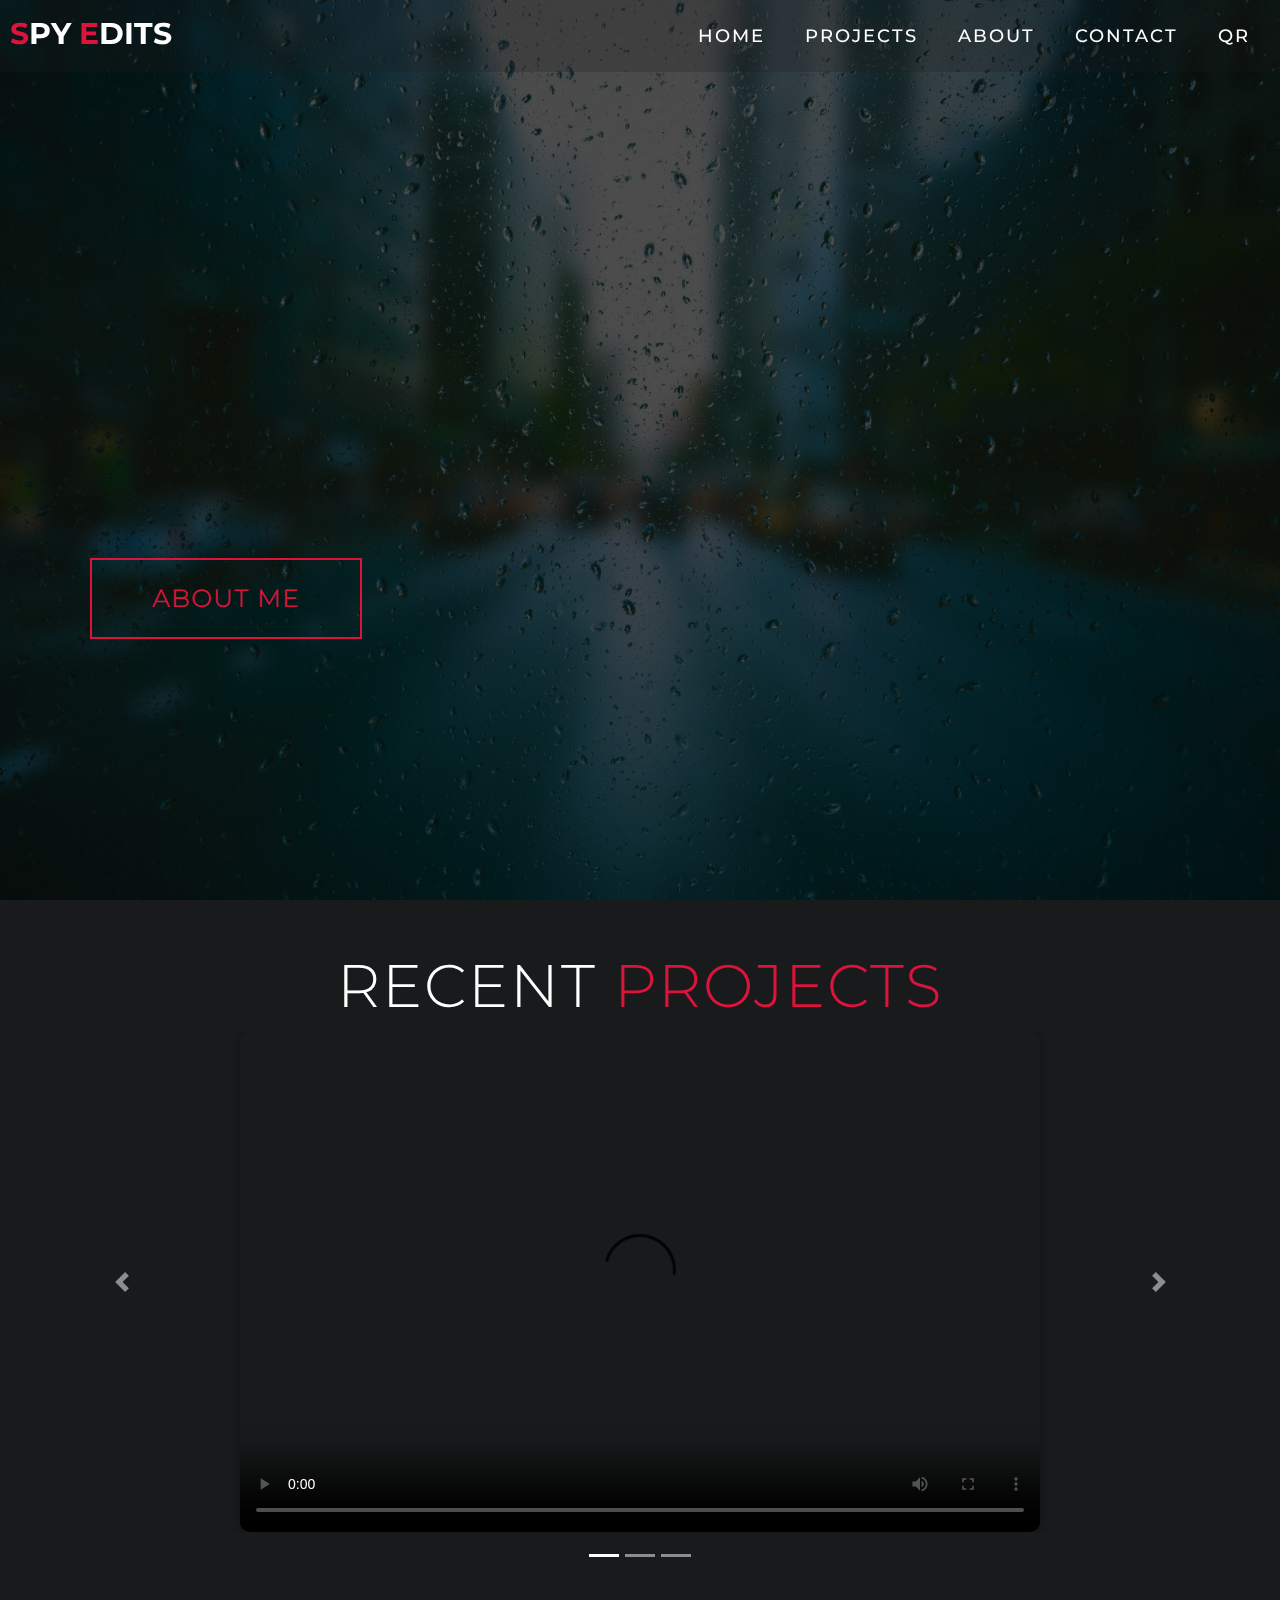
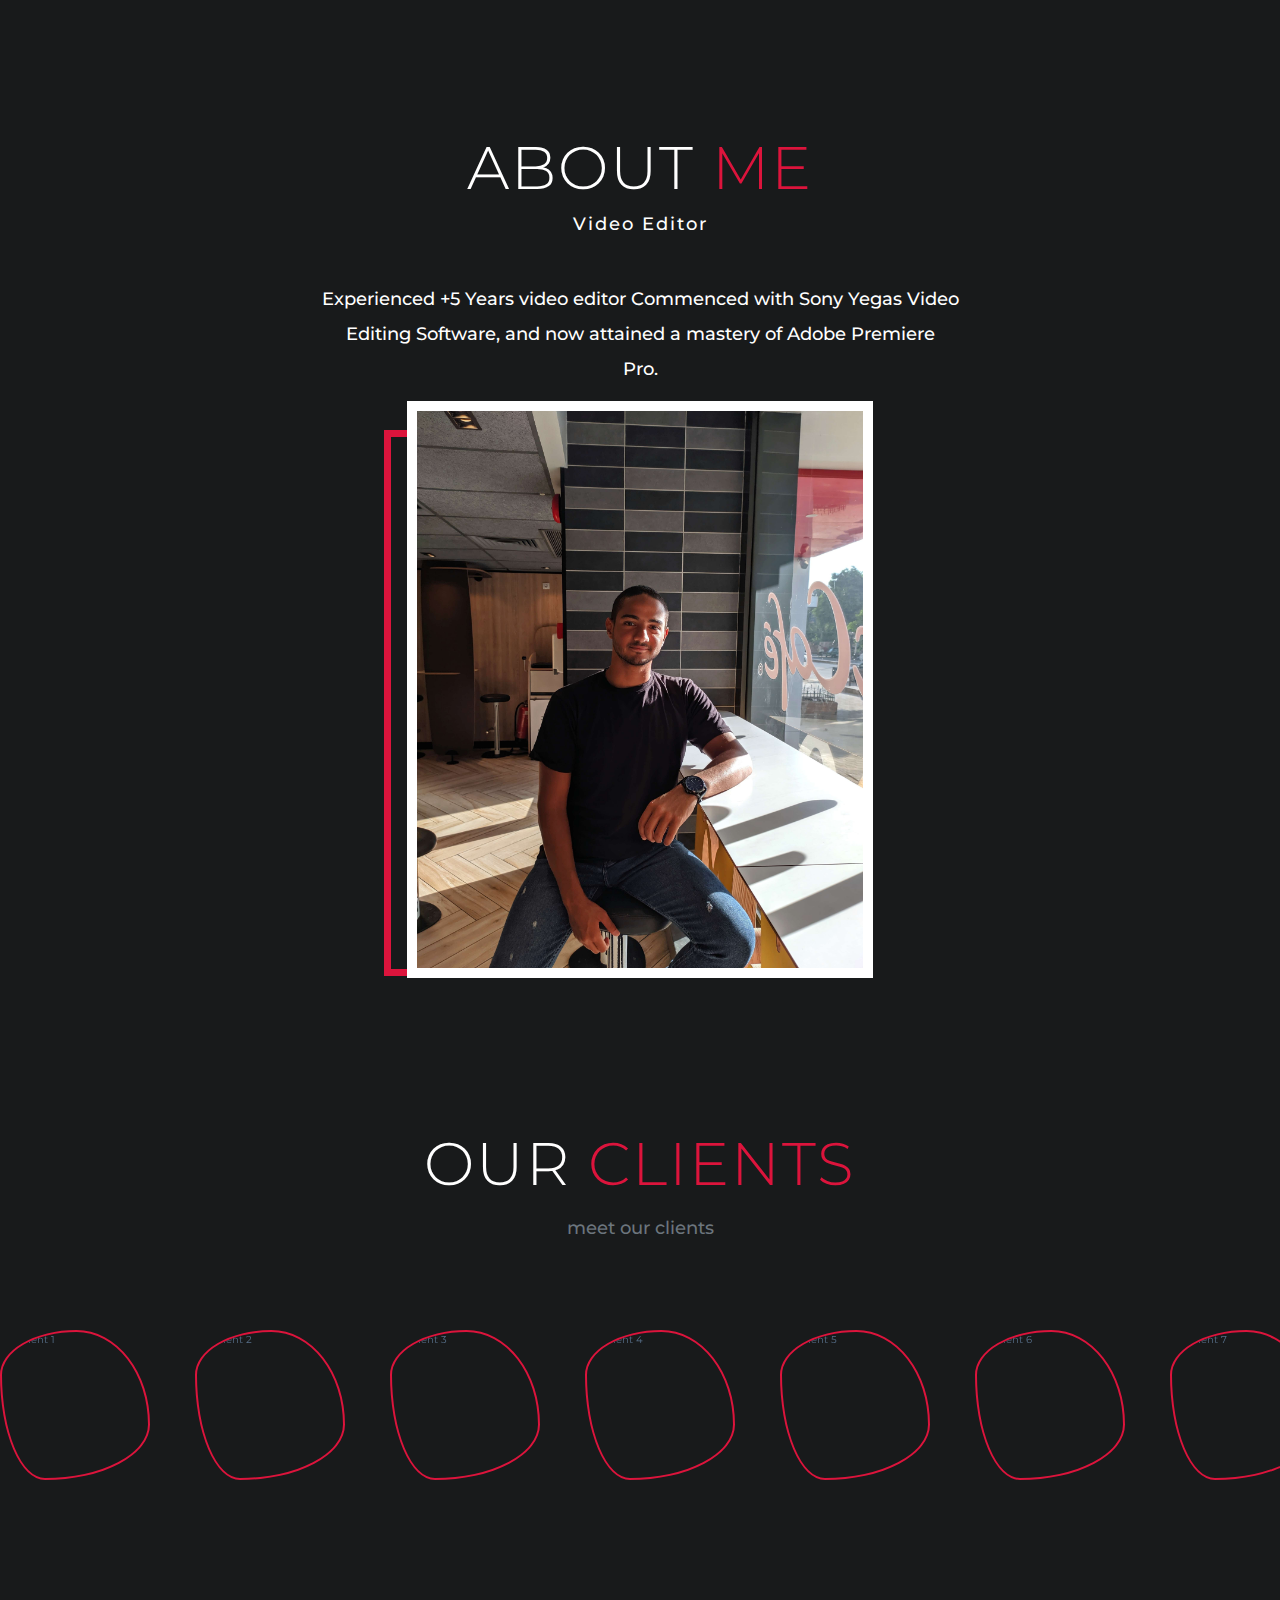
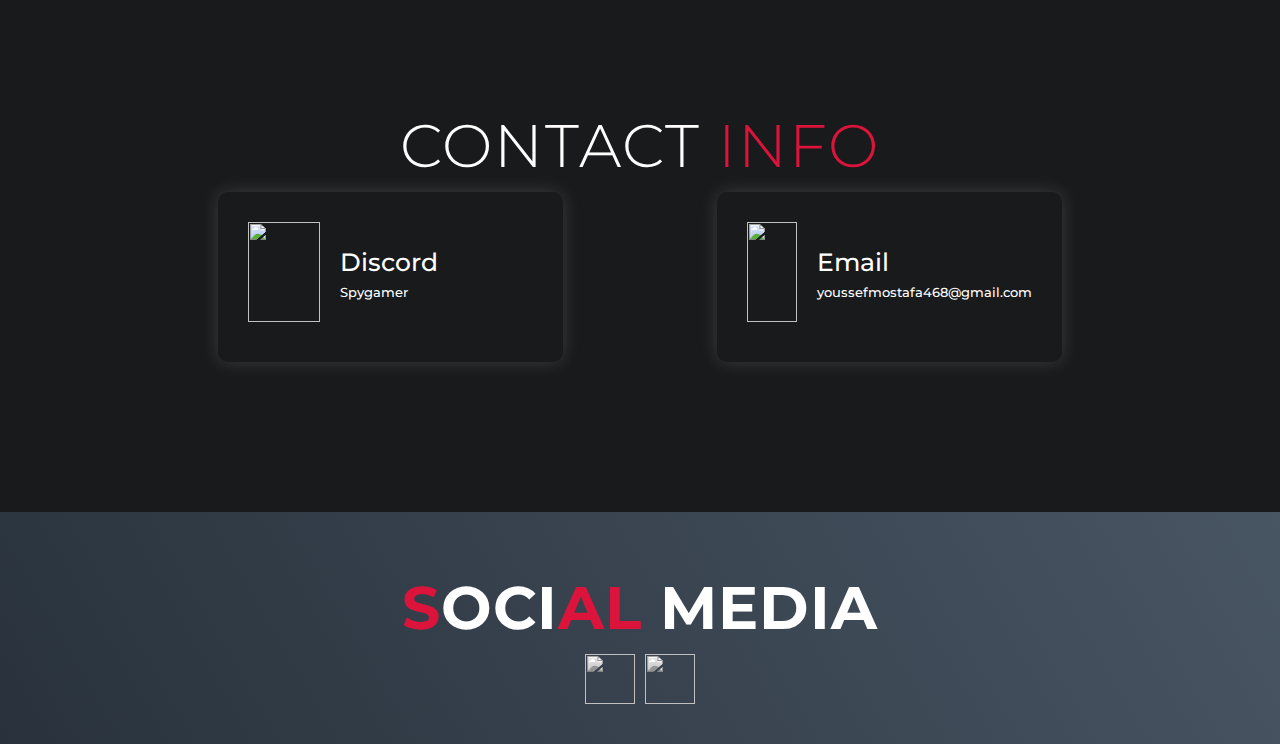
==== commit 943cbaab: "." ====
--- a/index.html
+++ b/index.html
@@ -12,6 +12,7 @@
       href="https://stackpath.bootstrapcdn.com/bootstrap/4.5.2/css/bootstrap.min.css"
       rel="stylesheet"
     />
+    <link rel="stylesheet" href="https://cdnjs.cloudflare.com/ajax/libs/font-awesome/6.5.1/css/all.min.css" integrity="sha512-DTOQO9RWCH3ppGqcWaEA1BIZOC6xxalwEsw9c2QQeAIftl+Vegovlnee1c9QX4TctnWMn13TZye+giMm8e2LwA==" crossorigin="anonymous" referrerpolicy="no-referrer" />
     <link rel="stylesheet" href="style.css" />
     <title>Spygamer</title>
   </head>
@@ -23,32 +24,52 @@
 
     <!-- Header -->
     <section id="header">
-      <div class="header containerr">
-        <div class="nav-bar">
-          <div class="brand">
-            <a href="#hero">
-              <h1><span>S</span>py <span>E</span>dits</h1>
-            </a>
-          </div>
-          <div class="nav-list">
-            <ul>
-              <li><a href="#hero" data-after="Home">Home</a></li>
-              <li><a href="#projects" data-after="Projects">Projects</a></li>
-              <li><a href="#about" data-after="About">About</a></li>
-              <li><a href="#contact" data-after="Contact">Contact</a></li>
-              <li><a href="qr.html" data-after="Contact">QR</a></li>
+      <div class="containerr header">
+        <nav class="navbar navbar-expand-lg navbar-light">
+          <a class="navbar-brand" href="#hero">
+            <h1><span>S</span>py <span>E</span>dits</h1>
+          </a>
+          <button class="navbar-toggler" type="button" data-toggle="collapse" data-target="#navbarSupportedContent"
+          aria-controls="navbarSupportedContent" aria-expanded="false" aria-label="Toggle navigation"
+          onclick="toggleNavbarIcon()">
+          <i id="nav-toggler-icon" class="fa-solid fa-bars"></i>
+      </button>
+          <script>
+           function toggleNavbarIcon() {
+    var icon = document.getElementById('nav-toggler-icon');
+    if (icon.classList.contains('fa-bars')) {
+        icon.classList.remove('fa-bars');
+        icon.classList.add('fa-times', 'rotate'); // Add 'rotate' class to rotate the icon
+    } else {
+        icon.classList.remove('fa-times', 'rotate'); // Remove 'rotate' class to rotate the icon back
+        icon.classList.add('fa-bars');
+    }
+}
+            </script>
+    
+          <div class="collapse navbar-collapse" id="navbarSupportedContent">
+            <ul class="navbar-nav ml-auto">
+              <li class="nav-item">
+                <a class="nav-link" href="#hero" data-after="Home">Home</a>
+              </li>
+              <li class="nav-item">
+                <a class="nav-link" href="#projects" data-after="Projects">Projects</a>
+              </li>
+              <li class="nav-item">
+                <a class="nav-link" href="#about" data-after="About">About</a>
+              </li>
+              <li class="nav-item">
+                <a class="nav-link" href="#contact" data-after="Contact">Contact</a>
+              </li>
+              <li class="nav-item">
+                <a class="nav-link" href="qr.html" data-after="QR">QR</a>
+              </li>
             </ul>
-            <style>
-              @media only screen and (max-width: 767px) {
-                .nav-list {
-                  display: none;
-                }
-              }
-            </style>
-          </div>
-        </div>
-      </div>
-    </section>
+          </div>
+        </nav>
+      </div>
+    </section>
+    
     <!-- End Header -->
     <!-- Clients Section -->
 
@@ -197,7 +218,7 @@
     <section id="footer">
       <div class="footer container">
         <div class="brand">
-          <h1><span>S</span>OCI<span>AL </span>MEDIA</h1>
+          <h1 class="section-title"><span>S</span>OCI<span>AL </span>MEDIA</h1>
         </div>
         <div class="social-icon">
           <div class="social-item">
--- a/style.css
+++ b/style.css
@@ -31,7 +31,8 @@
 a {
     text-decoration: none !important;
 }
-section:not(#header){
+
+#about,#contact,#hero,#projects{
 	padding: 50px 0;
 }
 .containerr {
@@ -53,6 +54,9 @@
 	line-height: 2.5rem;
 	font-weight: 300;
 	letter-spacing: 0.05rem;
+}
+h1,h2{
+	font-weight: 700;
 }
 .section-title {
 	font-size: 4rem;
@@ -85,12 +89,12 @@
 	background-color: crimson;
 }
 
-.brand h1 {
+.navbar-brand h1 {
 	font-size: 3rem;
 	text-transform: uppercase;
 	color: white;
 }
-.brand h1 span {
+.navbar-brand h1 span {
 	color: crimson;
 }
 
@@ -108,7 +112,7 @@
 	background-color: rgba(31, 30, 30, 0.24);
 	transition: 0.3s ease background-color;
 }
-#header .nav-bar {
+#header .navbar {
 	display: flex;
 	align-items: center;
 	justify-content: space-between;
@@ -117,7 +121,7 @@
 	max-width: 1300px;
 	padding: 0 10px;
 }
-#header .nav-list ul {
+#header .navbar-nav ul {
 	list-style: none;
 	position: absolute;
 	background-color: rgb(31, 30, 30);
@@ -133,11 +137,11 @@
 	overflow-x: hidden;
 	transition: 0.5s ease left;
 }
-#header .nav-list ul.active {
+#header .navbar-nav ul.active {
 	left: 0%;
 }
-#header .nav-list ul a {
-	font-size: 2.5rem;
+#header  ul a {
+	font-size: 1.8rem;
 	font-weight: 500;
 	letter-spacing: 0.2rem;
 	text-decoration: none;
@@ -146,7 +150,7 @@
 	padding: 20px;
 	display: block;
 }
-#header .nav-list ul a::after {
+#header .navbar-nav ul a::after {
 	content: attr(data-after);
 	position: absolute;
 	top: 50%;
@@ -158,13 +162,53 @@
 	z-index: -1;
 	transition: 0.3s ease letter-spacing;
 }
-#header .nav-list ul li:hover a::after {
+#header .navbar-nav ul li:hover a::after {
 	transform: translate(-50%, -50%) scale(1);
 	letter-spacing: initial;
 }
-#header .nav-list ul li:hover a {
+#header .navbar-nav  li:hover a {
 	color: crimson;
 }
+#nav-toggler-icon{
+	color: white;
+	font-size: 18px;
+	outline: none;
+	border: none	;
+	transition: color 0.3s ease;
+
+}
+.navbar-toggler{
+	
+	outline: none;
+	border: none	;
+	transition: color 0.3s ease;
+
+}
+.navbar-toggler:focus{
+	outline: none;
+	border: none;
+}	
+#nav-toggler-icon:hover{
+	color: crimson;
+}
+#nav-togglerr:focus{
+	outline: none;
+	border: none;
+}
+  /* Add transition and rotation to the icon */
+  .fa-bars, .fa-times {
+    transition: transform 0.3s ease;
+  }
+
+  /* Rotate the fa-bars icon by 90 degrees */
+  .fa-bars.rotate {
+    transform: rotate(90deg);
+  }
+
+  /* Rotate the fa-times icon by -90 degrees to rotate it back to its original position */
+  .fa-times.rotate {
+    transform: rotate(-90deg);
+  }
 
 /* End Header section */
 
@@ -175,6 +219,9 @@
 	background-position: top center;
 	position: relative;
 	z-index: 1;
+	height: 100vh;
+	display: flex;
+	align-items: center;
 }
 #hero::after {
 	content: '';
@@ -192,6 +239,7 @@
 	margin: 0 auto;
 	padding: 0 50px;
 	justify-content: flex-start;
+	
 }
 #hero h1 {
 	display: block;
@@ -506,14 +554,16 @@
 }
 #footer .footer {
 	min-height: 200px;
+	display: flex;
 	flex-direction: column;
+	align-items: center;
 	padding-top: 50px;
 	padding-bottom: 10px;
 }
-#footer h2 {
+#footer h1 {
 	color: white;
-	font-weight: 500;
-	font-size: 1.8rem;
+	font-weight: 700;
+	
 	letter-spacing: 0.1rem;
 	margin-top: 10px;
 	margin-bottom: 10px;
@@ -928,7 +978,7 @@
 	
 	height: 150px;
 	width: 150px;
-	border-radius: 35% 65% 51% 49% / 78% 66% 34% 22% ;
+	border-radius: 51% 49% 70% 30% / 30% 63% 37% 70% ;
 	overflow: hidden;
 	border:solid 2px crimson;
 	margin-right: 45px;
